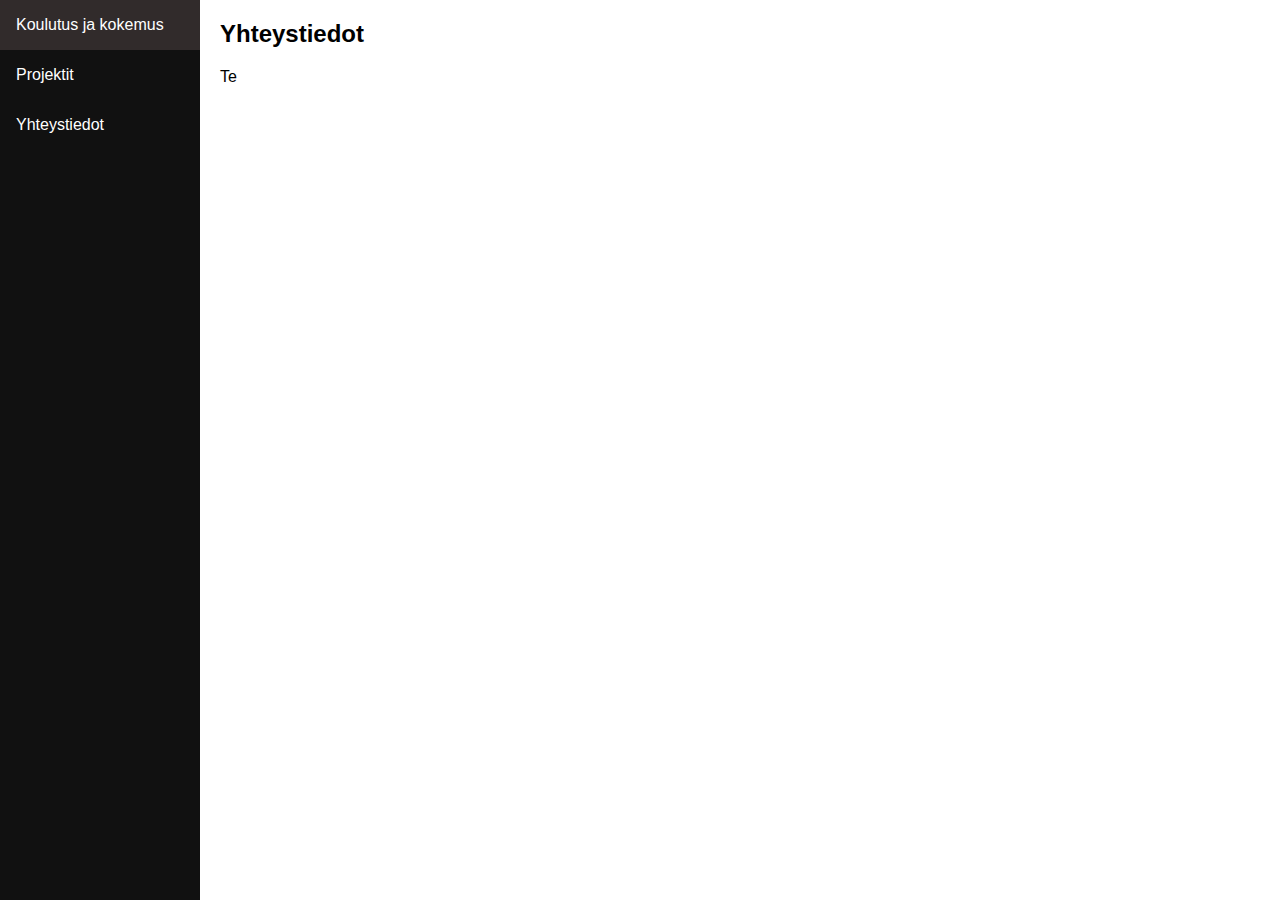
==== contact.html @ 3bbe4d3c "uutta" ====
<!DOCTYPE html>
<html lang="en">
<head>
<title>Portfolio - Kristo Melasniemi</title>
<meta charset="utf-8">
<meta name="viewport" content="width=device-width, initial-scale=1">
<style>
* {
  box-sizing: border-box;
}

body {
  margin: 0;
  font-family: Arial, Helvetica, sans-serif;
}

/* Style the side navigation */
.sidenav {
  height: 100%;
  width: 200px;
  position: fixed;
  z-index: 1;
  top: 0;
  left: 0;
  background-color: #111;
  overflow-x: hidden;
}


/* Side navigation links */
.sidenav a {
  color: white;
  padding: 16px;
  text-decoration: none;
  display: block;
}

/* Change color on hover */
.sidenav a:hover {
  background-color: rgb(49, 43, 43);
  color: white;
}

/* Style the content */
.content {
  margin-left: 200px;
  padding-left: 20px;
}
</style>
</head>
<body>

<div class="sidenav">
    <a href="koujakok.html">Koulutus ja kokemus</a>
    <a href="projektit.html">Projektit</a>
    <a href="contact.html">Yhteystiedot</a>
</div>

<div class="content">
  <h2>Yhteystiedot</h2>
  <p>Te</p>
</div>

</body>
</html>
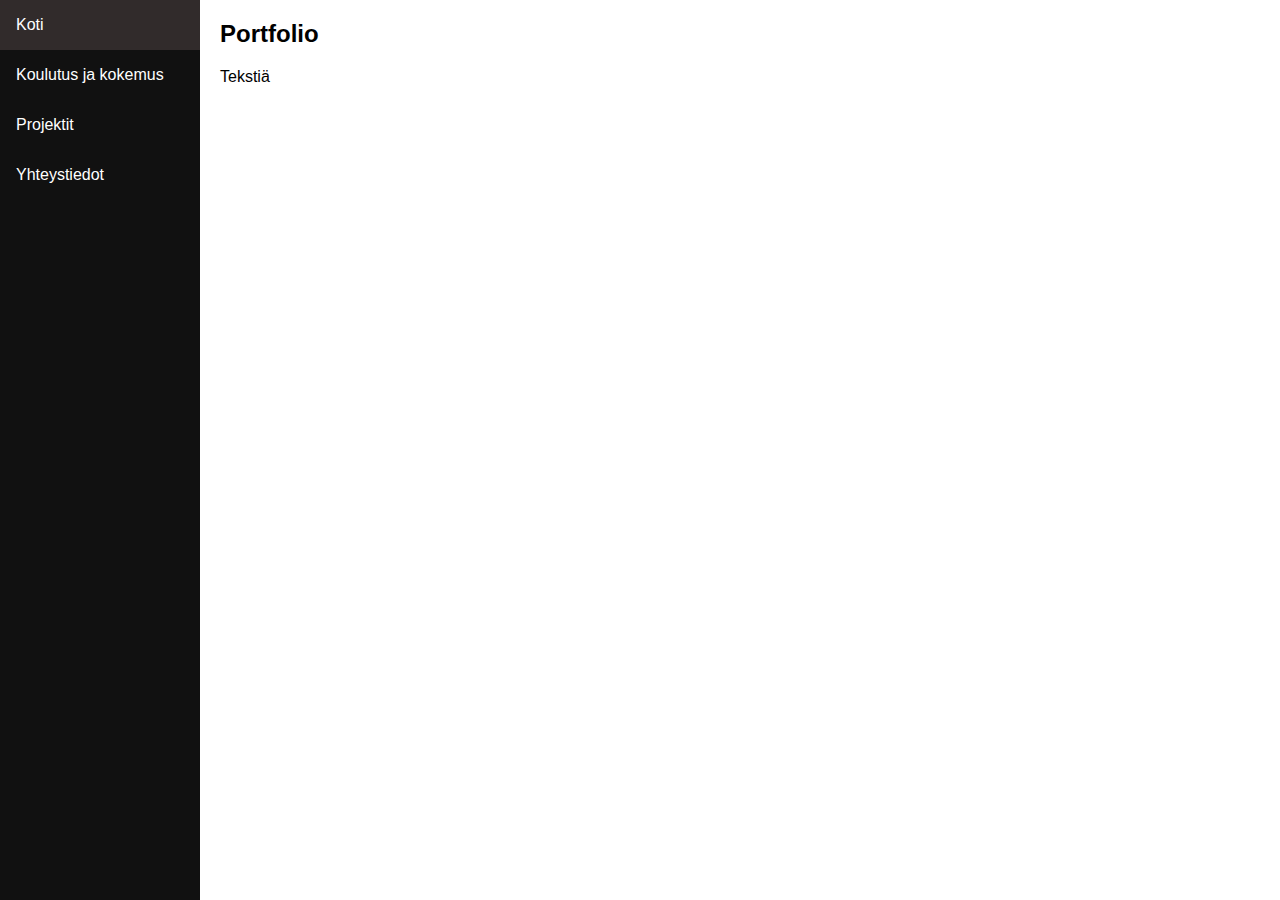
==== commit d60f9b89: "siivous" ====
--- a/contact.html
+++ b/contact.html
@@ -1,67 +1,24 @@
-<!DOCTYPE html>
-<html lang="en">
+<!doctype html>
+<html>
 <head>
 <title>Portfolio - Kristo Melasniemi</title>
 <meta charset="utf-8">
-<meta name="viewport" content="width=device-width, initial-scale=1">
-<style>
-* {
-  box-sizing: border-box;
-}
+<meta name="viewport" content="width=device-width, initial-scale=1" />
+<link rel="stylesheet" href="style1.css">
+</head>
 
-body {
-  margin: 0;
-  font-family: Arial, Helvetica, sans-serif;
-}
-
-/* Style the side navigation */
-.sidenav {
-  height: 100%;
-  width: 200px;
-  position: fixed;
-  z-index: 1;
-  top: 0;
-  left: 0;
-  background-color: #111;
-  overflow-x: hidden;
-}
-
-
-/* Side navigation links */
-.sidenav a {
-  color: white;
-  padding: 16px;
-  text-decoration: none;
-  display: block;
-}
-
-/* Change color on hover */
-.sidenav a:hover {
-  background-color: rgb(49, 43, 43);
-  color: white;
-}
-
-/* Style the content */
-.content {
-  margin-left: 200px;
-  padding-left: 20px;
-}
-</style>
-</head>
 <body>
-
 <div class="sidenav">
+    <a href="koti.html">Koti</a>
     <a href="koujakok.html">Koulutus ja kokemus</a>
     <a href="projektit.html">Projektit</a>
     <a href="contact.html">Yhteystiedot</a>
 </div>
 
 <div class="content">
-  <h2>Yhteystiedot</h2>
-  <p>Te</p>
+  <h2>Portfolio</h2>
+  <p>Tekstiä</p>
 </div>
 
 </body>
 </html>
-
-
--- a/style1.css
+++ b/style1.css
@@ -0,0 +1,43 @@
+* {
+  box-sizing: border-box;
+}
+
+body {
+  margin: 0;
+  font-family: Arial, Helvetica, sans-serif;
+}
+
+/* Style the side navigation */
+.sidenav {
+  height: 100%;
+  width: 200px;
+  position: fixed;
+  z-index: 1;
+  top: 0;
+  left: 0;
+  background-color: #111;
+  overflow-x: hidden;
+}
+
+
+/* Side navigation links */
+.sidenav a {
+  color: white;
+  padding: 16px;
+  text-decoration: none;
+  display: block;
+}
+
+/* Change color on hover */
+.sidenav a:hover {
+  background-color: rgb(49, 43, 43);
+  color: white;
+}
+
+/* Style the content */
+.content {
+  margin-left: 200px;
+  padding-left: 20px;
+}
+
+
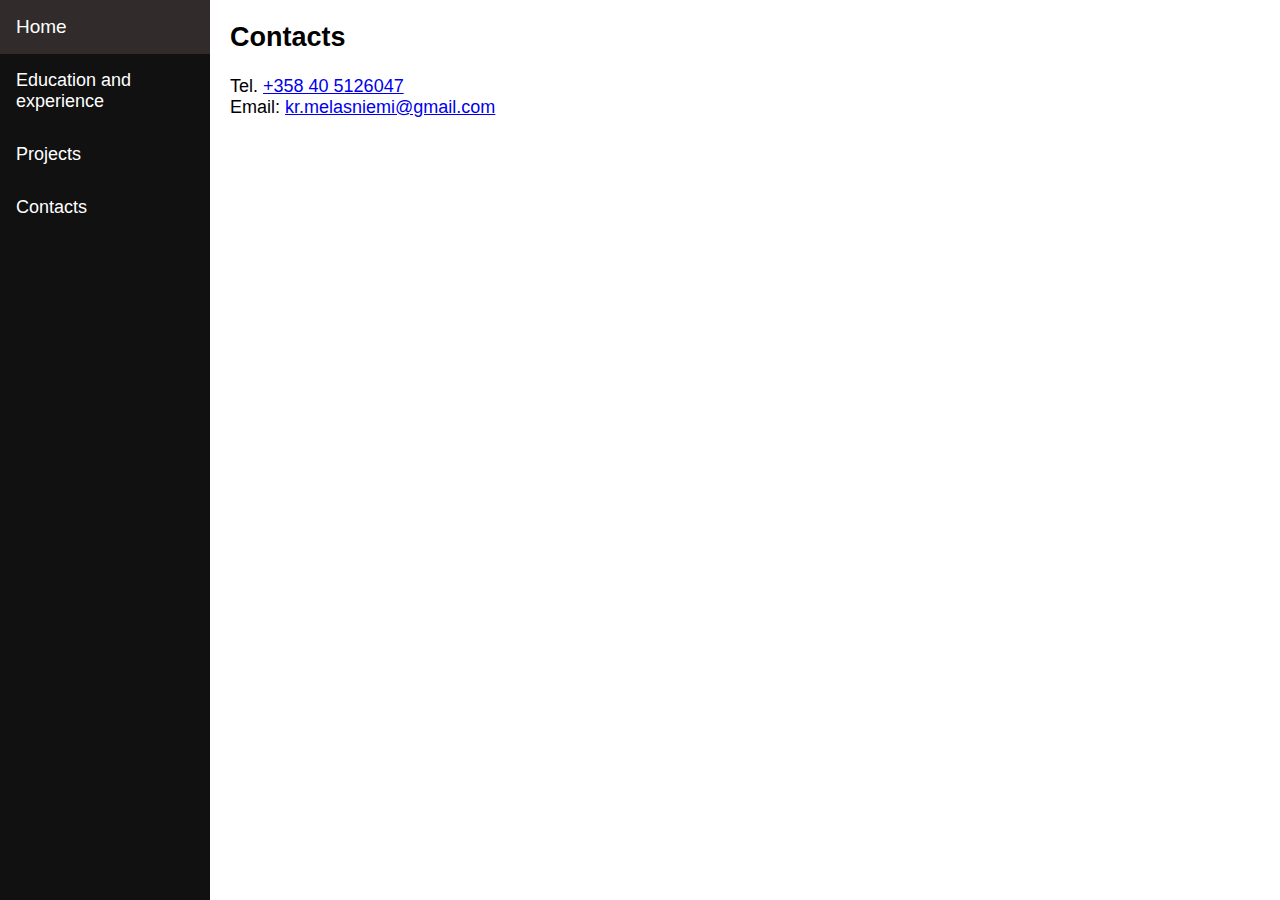
==== commit 073b0523: "new" ====
--- a/contact.html
+++ b/contact.html
@@ -1,24 +1,32 @@
 <!doctype html>
 <html>
+
 <head>
-<title>Portfolio - Kristo Melasniemi</title>
-<meta charset="utf-8">
-<meta name="viewport" content="width=device-width, initial-scale=1" />
-<link rel="stylesheet" href="style1.css">
+    <title>Portfolio - Kristo Melasniemi</title>
+    <meta charset="utf-8">
+    <meta name="viewport" content="width=device-width, initial-scale=1" />
+    <link rel="stylesheet" href="style1.css">
 </head>
 
 <body>
-<div class="sidenav">
-    <a href="koti.html">Koti</a>
-    <a href="koujakok.html">Koulutus ja kokemus</a>
-    <a href="projektit.html">Projektit</a>
-    <a href="contact.html">Yhteystiedot</a>
-</div>
+    <div class="sidenav">
+        <a href="koti.html">Home</a>
+        <a href="koujakok.html">Education and experience</a>
+        <a href="projektit.html">Projects</a>
+        <a href="contact.html">Contacts</a>
+    </div>
 
-<div class="content">
-  <h2>Portfolio</h2>
-  <p>Tekstiä</p>
-</div>
+    <div class="content">
+        <h2>Contacts</h2>
+        <p>
+            Tel.
+            <a href="tel:+358405126047">+358 40 5126047</a> <br>
+            Email: <a href="mailto:kr.melasniemi@gmail.com" target="_blank">kr.melasniemi@gmail.com</a>
+
+
+        </p>
+    </div>
 
 </body>
-</html>
+
+</html>--- a/style1.css
+++ b/style1.css
@@ -1,43 +1,35 @@
-* {
-  box-sizing: border-box;
+body {
+    margin: 0;
+    font-size: 18px;
+    font-family: Arial, Helvetica, sans-serif;
 }
 
-body {
-  margin: 0;
-  font-family: Arial, Helvetica, sans-serif;
-}
-
-/* Style the side navigation */
 .sidenav {
-  height: 100%;
-  width: 200px;
-  position: fixed;
-  z-index: 1;
-  top: 0;
-  left: 0;
-  background-color: #111;
-  overflow-x: hidden;
+    height: 100%;
+    width: 210px;
+    position: fixed;
+    z-index: 1;
+    top: 0;
+    left: 0;
+    background-color: #111;
+    overflow-x: hidden;
 }
 
 
-/* Side navigation links */
 .sidenav a {
-  color: white;
-  padding: 16px;
-  text-decoration: none;
-  display: block;
+    color: white;
+    padding: 16px;
+    text-decoration: none;
+    display: block;
 }
 
-/* Change color on hover */
 .sidenav a:hover {
-  background-color: rgb(49, 43, 43);
-  color: white;
+    background-color: rgb(49, 43, 43);
+    color: white;
+    font-size: 19px;
 }
 
-/* Style the content */
 .content {
-  margin-left: 200px;
-  padding-left: 20px;
-}
-
-
+    margin-left: 210px;
+    padding-left: 20px;
+}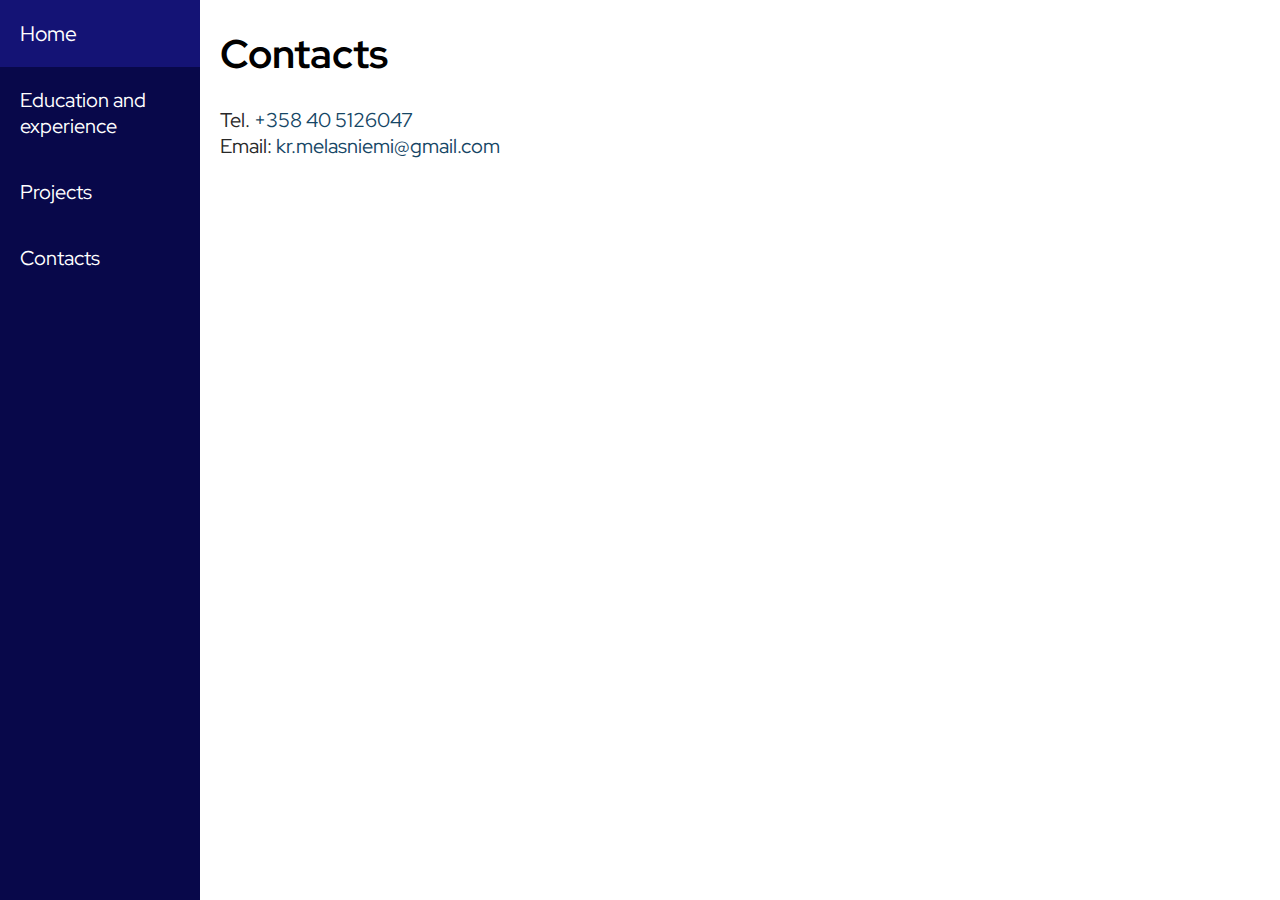
==== commit ba5e078b: "uutta" ====
--- a/contact.html
+++ b/contact.html
@@ -17,11 +17,10 @@
     </div>
 
     <div class="content">
-        <h2>Contacts</h2>
-        <p>
-            Tel.
-            <a href="tel:+358405126047">+358 40 5126047</a> <br>
-            Email: <a href="mailto:kr.melasniemi@gmail.com" target="_blank">kr.melasniemi@gmail.com</a>
+        <h1>Contacts</h1>
+        <p class="p1">
+            Tel. <span class="links">+358 40 5126047</span><br>
+            Email: <span class="links">kr.melasniemi@gmail.com</span>
 
 
         </p>
--- a/style1.css
+++ b/style1.css
@@ -1,35 +1,69 @@
-body {
-    margin: 0;
-    font-size: 18px;
-    font-family: Arial, Helvetica, sans-serif;
-}
+  @import url('https://fonts.googleapis.com/css2?family=Red+Hat+Display&display=swap');
 
-.sidenav {
-    height: 100%;
-    width: 210px;
-    position: fixed;
-    z-index: 1;
-    top: 0;
-    left: 0;
-    background-color: #111;
-    overflow-x: hidden;
-}
+  body {
+      margin: 0;
+      font-size: 20px;
+      font-family: 'Red Hat Display', sans-serif;
+  }
 
+  h1 {
+      margin-left: 20px;
+  }
 
-.sidenav a {
-    color: white;
-    padding: 16px;
-    text-decoration: none;
-    display: block;
-}
+  .p1 {
+      font-size: 18;
+      margin-left: 20px;
+      font-family: 'Red Hat Display', sans-serif;
+      color: rgb(40, 40, 40);
 
-.sidenav a:hover {
-    background-color: rgb(49, 43, 43);
-    color: white;
-    font-size: 19px;
-}
+  }
 
-.content {
-    margin-left: 210px;
-    padding-left: 20px;
-}+  header {
+      font-size: 40px;
+      padding: 20px;
+      color: white;
+      background-color: rgb(8, 8, 74);
+      text-align: center;
+      font-weight: bold;
+  }
+
+  .sidenav {
+      height: 100%;
+      width: 200px;
+      position: fixed;
+      z-index: 1;
+      top: 0;
+      left: 0;
+      background-color: rgb(8, 8, 74);
+  }
+
+  .links {
+      color: rgb(21, 70, 101);
+      font-size: 20px;
+      font-family: 'Red Hat Display', sans-serif;
+  }
+
+  .sidenav a {
+      color: white;
+      padding: 20px;
+      text-decoration: none;
+      display: block;
+  }
+
+  .selectednav {
+      background-color: rgb(20, 19, 117);
+      color: white;
+      font-size: 21px;
+
+  }
+
+  .sidenav a:hover {
+      background-color: rgb(20, 19, 117);
+      color: white;
+      font-size: 21px;
+  }
+
+  .content {
+      margin-left: 200px;
+      padding-left: 0px;
+  }